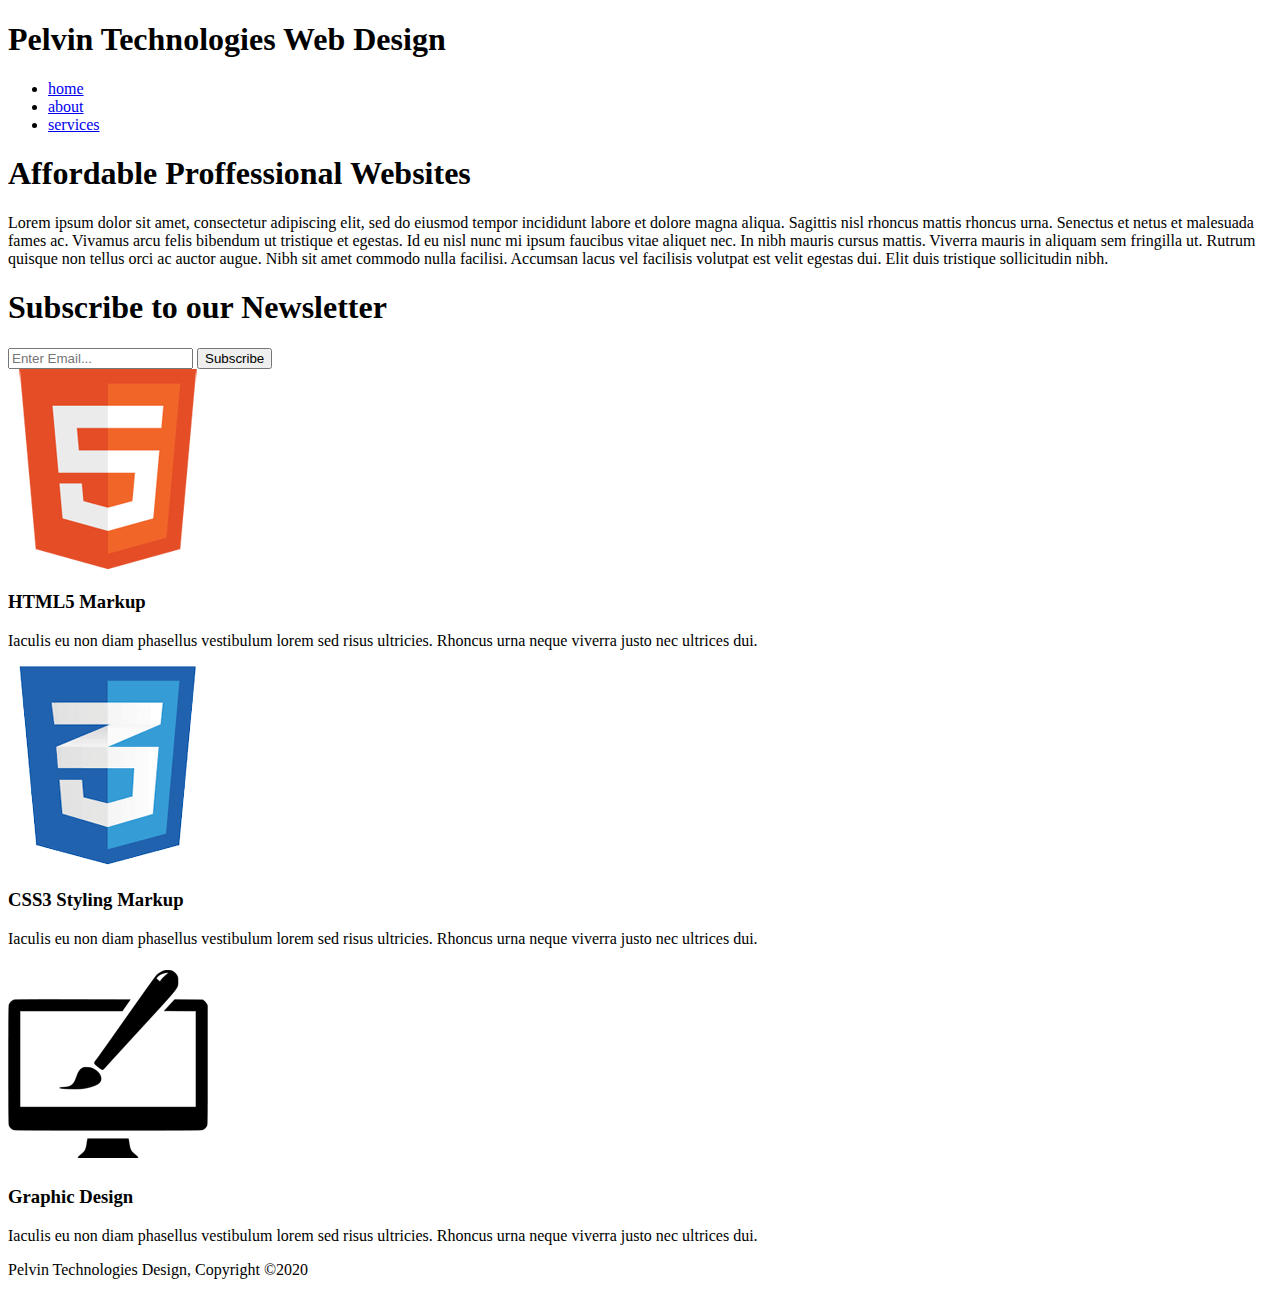
==== index.html @ 869e1ece "add home page using plain html" ====
<!DOCTYPE html>
<html lang="en">
<head>
    <meta charset="UTF-8">
    <meta name="viewport" content="width=device-width, initial-scale=1.0">
    <meta name="description" content="Affordable and Proffessional Web Design">
    <meta name="keywords" content="web design, affordable web design, proffesional web design">
    <meta name="author" content="Pelvin Technologies">
    <link rel="icon" href="./img/logo_html.png">
    <title>Pelvin Technologies | Welcome</title>
    <link rel="stylesheet" href="./css/style.css" type="text/css">
</head>
<body>
    <header>
        <div class="container">
            <div class="branding">
                <h1>Pelvin Technologies Web Design</h1>
            </div>
            <nav>
                <ul>
                    <li><a href="index.html">home</a></li>
                    <li><a href="about.html">about</a></li>
                    <li><a href="services.html">services</a></li>
                </ul>
            </nav>
        </div>
    </header>
    <section>
        <div class="container">
            <h1>Affordable Proffessional Websites</h1>
            <p>
                Lorem ipsum dolor sit amet, consectetur adipiscing elit, sed do eiusmod tempor incididunt 
                labore et dolore magna aliqua. Sagittis nisl rhoncus mattis rhoncus urna. Senectus et netus et 
                malesuada fames ac. Vivamus arcu felis bibendum ut tristique et egestas. Id eu nisl nunc mi 
                ipsum faucibus vitae aliquet nec. In nibh mauris cursus mattis. Viverra mauris in aliquam sem 
                fringilla ut. Rutrum quisque non tellus orci ac auctor augue. Nibh sit amet commodo nulla 
                facilisi. Accumsan lacus vel facilisis volutpat est velit egestas dui. Elit duis tristique 
                sollicitudin nibh.
            </p>
        </div>
    </section>
    <section class="newsletter">
        <div class="container">
            <h1>Subscribe to our Newsletter</h1>
            <form action="">
                <input type="email" name="" id="" placeholder="Enter Email...">
                <button type="submit" class="button_1">Subscribe</button>
            </form>
        </div>
    </section>
    <section id="boxes">
        <div class="container">
            <div class="box">
                <img src="./img/logo_html.png" alt="html5 logo" >
                <h3>HTML5 Markup</h3>
                <p>
                    Iaculis eu non diam phasellus vestibulum lorem sed risus ultricies. 
                    Rhoncus urna neque viverra justo nec ultrices dui.
                </p>
            </div>
            <div class="box">
                <img src="./img/logo_css.png" alt="css3 logo">
                <h3>CSS3 Styling Markup</h3>
                <p>
                    Iaculis eu non diam phasellus vestibulum lorem sed risus ultricies. 
                    Rhoncus urna neque viverra justo nec ultrices dui.
                </p>
            </div>
            <div class="box">
                <img src="./img/logo_brush.png" alt="brush logo">
                <h3>Graphic Design</h3>
                <p>
                    Iaculis eu non diam phasellus vestibulum lorem sed risus ultricies. 
                    Rhoncus urna neque viverra justo nec ultrices dui.
                </p>
            </div>
        </div>
    </section>
    <footer>
        <p>Pelvin Technologies Design, Copyright &copy;2020</p>
    </footer>
</body>
</html>
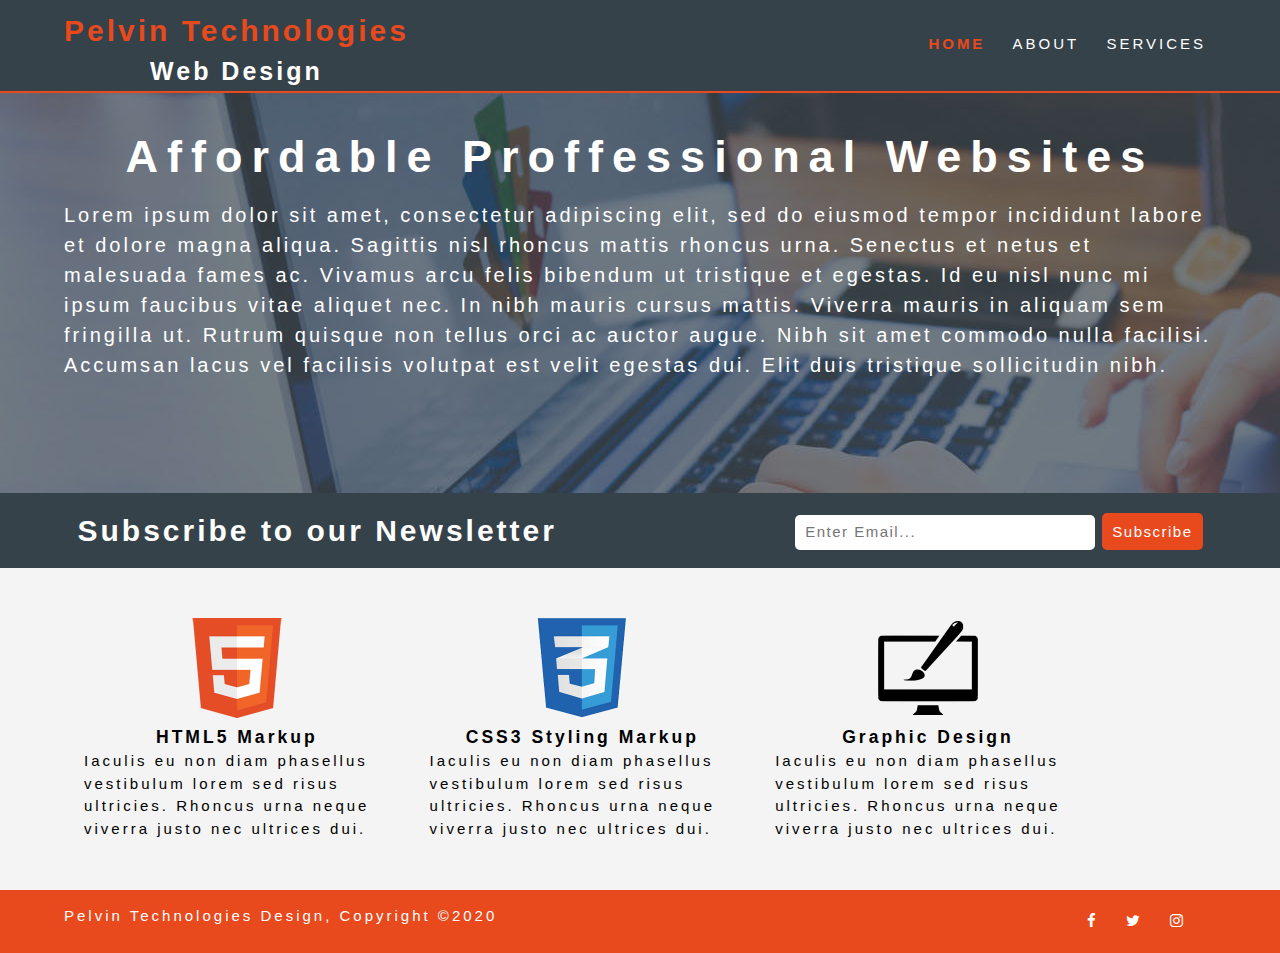
==== commit e45df49d: "add css to home page" ====
--- a/index.html
+++ b/index.html
@@ -11,21 +11,25 @@
     <link rel="stylesheet" href="./css/style.css" type="text/css">
 </head>
 <body>
+    <!--header-->
     <header>
         <div class="container">
-            <div class="branding">
-                <h1>Pelvin Technologies Web Design</h1>
+            <div id="branding">
+                <h1>Pelvin Technologies</h1>
+                <p> Web Design</p>
             </div>
+            <!--navigation links-->
             <nav>
                 <ul>
-                    <li><a href="index.html">home</a></li>
+                    <li class="current"><a href="index.html">home</a></li>
                     <li><a href="about.html">about</a></li>
                     <li><a href="services.html">services</a></li>
                 </ul>
             </nav>
         </div>
     </header>
-    <section>
+    <!--showcase section-->
+    <section id="showcase">
         <div class="container">
             <h1>Affordable Proffessional Websites</h1>
             <p>
@@ -39,7 +43,8 @@
             </p>
         </div>
     </section>
-    <section class="newsletter">
+    <!--newsletter section-->
+    <section id="newsletter">
         <div class="container">
             <h1>Subscribe to our Newsletter</h1>
             <form action="">
@@ -48,6 +53,7 @@
             </form>
         </div>
     </section>
+    <!--boxes section-->
     <section id="boxes">
         <div class="container">
             <div class="box">
@@ -76,8 +82,21 @@
             </div>
         </div>
     </section>
+    <!--footer-->
     <footer>
-        <p>Pelvin Technologies Design, Copyright &copy;2020</p>
+        <div class="container">
+            <div id="copyright">
+                <p>Pelvin Technologies Design, Copyright &copy;2020</p>
+            </div>
+            <!--navigation social media links-->
+            <nav>
+                <ul>
+                    <li><a href="https://www.facebook.com/pelvintech" target="_blank"><i class="fa fa-facebook"></i></a></li>
+                    <li><a href="https://twitter.com/pelvin_tech" target="_blank"><i class="fa fa-twitter"></i></a></li>
+                    <li><a href="https://www.instagram.com/" target="_blank"><i class="fa fa-instagram"></i></a></li>
+                </ul>
+            </nav>
+        </div>
     </footer>
 </body>
 </html>--- a/css/style.css
+++ b/css/style.css
@@ -0,0 +1,171 @@
+@import "https://stackpath.bootstrapcdn.com/font-awesome/4.7.0/css/font-awesome.min.css";
+
+* {
+    margin: 0;
+    padding: 0;
+    box-sizing: border-box;
+}
+body {
+    font: 15px/1.5 Arial, Helvetica, sans-serif;
+    letter-spacing: .2em;
+    background-color: #f4f4f4;
+}
+/* Global */
+.container {
+    width: 90%;
+    margin: auto;
+    overflow: hidden;
+}
+/* Header */
+header {
+    background-color: #35424a;
+    color: #ffffff;
+    padding-top: 8px;
+    min-height: 70px;
+    border-bottom: 2px #e8491d solid;
+}
+header a {
+    color: #ffffff;
+    text-decoration: none;
+    font-size: 15px;
+    text-transform: uppercase;
+}
+header ul {
+    list-style: none;
+}
+header ul li {
+    display: inline-block;
+    padding: 0 10px 0 10px;
+}
+header #branding {
+    float: left;
+}
+header nav {
+    float: right;
+    margin-top: 25px;
+}
+header h1, header .current a {
+    color: #e8491d;
+    font-weight: bold;
+}
+header p {
+    font-size: 25px;
+    font-weight: bold;
+    text-align: center;
+}
+header a:hover {
+    color: #cccccc;
+    font-weight: bold;
+}
+/*showcase*/
+#showcase {
+    min-height: 400px;
+    background: url(../img/showcase.jpg) no-repeat 0 -400px;
+    color: #ffffff;
+}
+#showcase h1 {
+    margin: 30px 0 10px 0;
+    font-size: 45px;
+    text-align: center;
+    letter-spacing: .2em;
+}
+#showcase p {
+    font-size: 20px;
+}
+/*newsletter*/
+#newsletter {
+    padding: 15px;
+    background-color: #35424a;
+    color: #ffffff;
+}
+#newsletter h1 {
+    float: left;
+}
+#newsletter form {
+    float: right;
+    margin-top: 5px;
+}
+#newsletter form input[type="email"] {
+    padding: 10px;
+    width: 300px;
+    border: none;
+    border-radius: 5px;
+}
+#newsletter form input[type="email"]:focus {
+    outline: none;
+}
+#newsletter form button {
+    padding: 10px;
+    border-radius: 5px;
+    border: none;
+    background-color: #e8491d;
+    color: #ffffff;
+    letter-spacing: .1em;
+    font-size: 15px;
+    cursor: pointer;
+}
+#newsletter form button:focus {
+    outline: none;
+}
+#newsletter form button:hover {
+    color: #35424a;
+}
+::placeholder {
+    letter-spacing: .1em;
+    font-size: 15px;
+}
+/*boxes*/
+#boxes {
+    margin-top: 30px;
+}
+#boxes .box {
+    float: left;
+    width: 30%;
+    padding: 20px;
+    text-align: center;
+}
+#boxes .box p {
+    text-align: left;
+}
+#boxes .box img {
+    width: 100px;
+}
+/*footer*/
+/*footer {
+    padding: 20px;
+    background-color: #e8491d;
+    text-align: center;
+    color: #ffffff;
+    font-weight: bold;
+    letter-spacing: .3em;
+}
+*/
+footer {
+    margin-top: 30px;
+    background-color: #e8491d;
+    color: #ffffff;
+}
+footer #copyright p {
+    float: left;
+    margin-top: 15px;
+}
+footer nav {
+    float: right;
+    padding: 20px;
+}
+footer nav ul {
+    list-style: none;
+}
+footer nav ul li{
+    display: inline-block;
+    padding: 0 10px 0 10px;
+}
+footer nav ul li a {
+    color: #ffffff;
+}
+footer nav ul li a:hover {
+    color: #35424a;
+}
+
+
+
